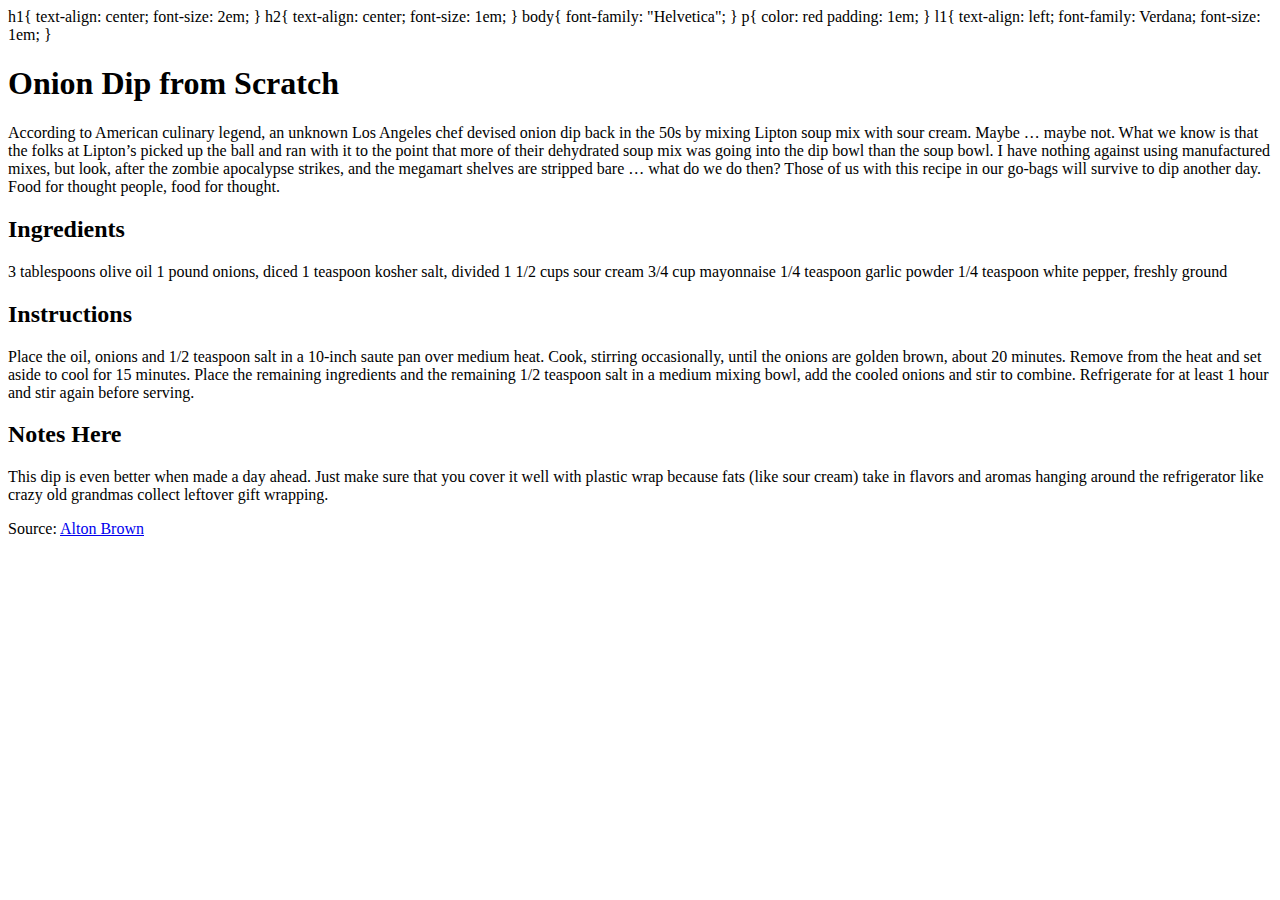
==== Week 2/DipRecipe.html @ da2bb70f "5 Different CSS Properties" ====
<html>
	<head> <link rel="stylesheet" "href=style.css" media = "screen">
		
		h1{
		text-align: center;
		font-size: 2em;
		}
		
		h2{
		text-align: center;
		font-size: 1em;
		}
		
		body{
		font-family: "Helvetica";
		}
		
		p{
		color: red
		padding: 1em;
		}
		
		l1{
		text-align: left;
		font-family: Verdana; font-size: 1em;
		}
		
		
	
	</head>
	<body>
		<article>
			<h1> Onion Dip from Scratch </h1>

			<p> According to American culinary legend, an unknown Los Angeles chef devised onion dip back in the 50s by mixing Lipton soup mix with sour cream. Maybe … maybe not. What we know is that the folks at Lipton’s picked up the ball and ran with it to the point that more of their dehydrated soup mix was going into the dip bowl than the soup bowl. I have nothing against using manufactured mixes, but look, after the zombie apocalypse strikes, and the megamart shelves are stripped bare … what do we do then? Those of us with this recipe in our go-bags will survive to dip another day. Food for thought people, food for thought. </p>

			<h2>Ingredients</h2>

			<u1>
				<l1>3 tablespoons olive oil</l1>
				<l1>1 pound onions, diced</l1>
				<l1>1 teaspoon kosher salt, divided</l1>
				<l1>1 1/2 cups sour cream</l1>
				<l1>3/4 cup mayonnaise</l1>
				<l1>1/4 teaspoon garlic powder</l1>
				<l1>1/4 teaspoon white pepper, freshly ground</l1>
			</u1>
				
			<h2>Instructions</h2> 
			<o1>
				<l1>Place the oil, onions and 1/2 teaspoon salt in a 10-inch saute pan over medium heat.</l1>
				<l1>Cook, stirring occasionally, until the onions are golden brown, about 20 minutes. Remove from the heat and set aside to cool for 15 minutes.</l1>
				<l1>Place the remaining ingredients and the remaining 1/2 teaspoon salt in a medium mixing bowl, add the cooled onions and stir to combine.</l1>
				<l1>Refrigerate for at least 1 hour and stir again before serving.</l1>
			</o1>

			<h2>Notes Here</h2>

			<p>This dip is even better when made a day ahead. Just make sure that you cover it well with plastic wrap because fats (like sour cream) take in flavors and aromas hanging around the refrigerator like crazy old grandmas collect leftover gift wrapping.</p>

			<p>Source: <a href= http://altonbrown.com/onion-dip-recipe-from-scratch/> Alton Brown </a> </p>
		</article>
	</body>		
</html>
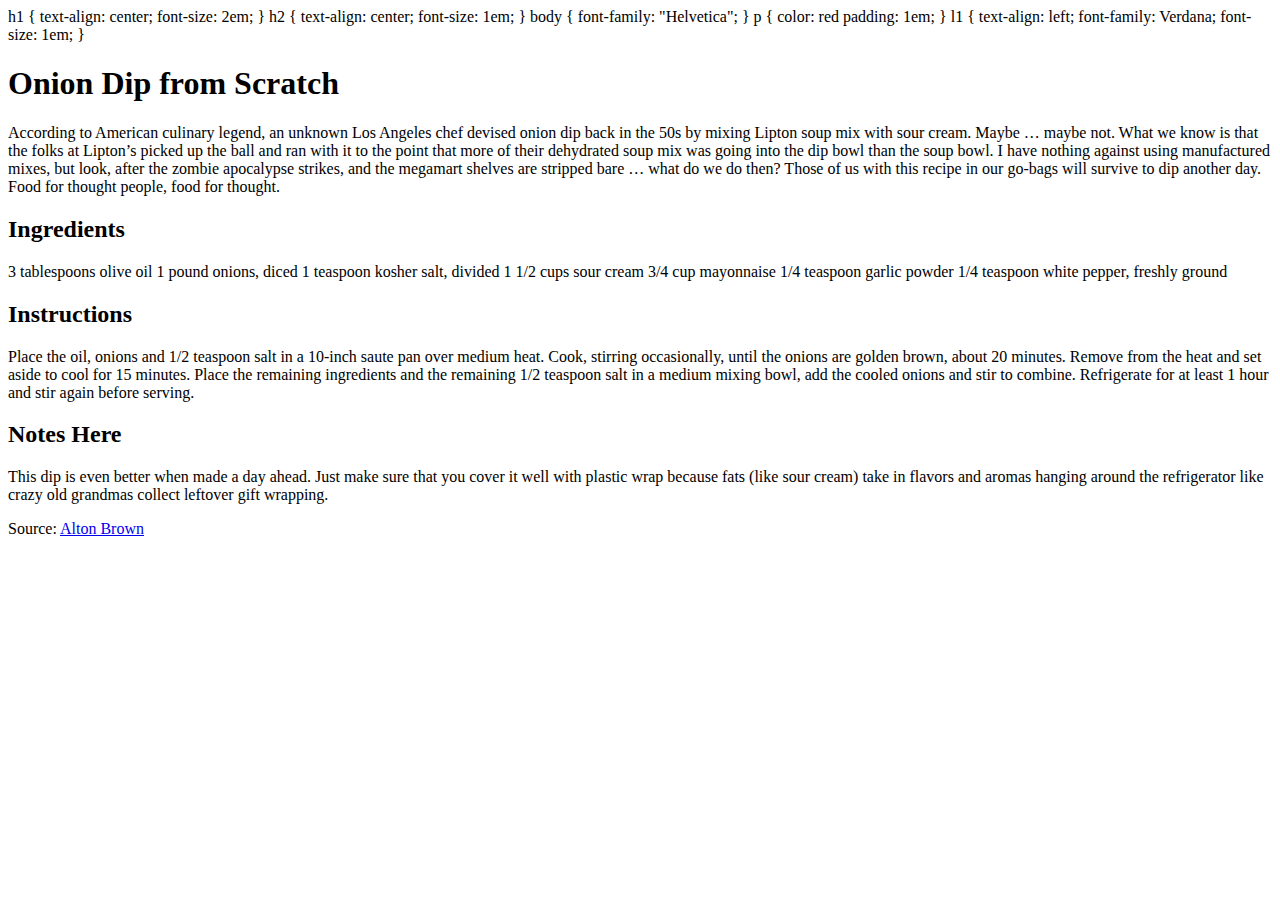
==== commit a5ec644b: "Changes and Additions" ====
--- a/Week 2/DipRecipe.html
+++ b/Week 2/DipRecipe.html
@@ -1,26 +1,26 @@
 <html>
 	<head> <link rel="stylesheet" "href=style.css" media = "screen">
 		
-		h1{
+		h1 {
 		text-align: center;
 		font-size: 2em;
 		}
 		
-		h2{
+		h2 {
 		text-align: center;
 		font-size: 1em;
 		}
 		
-		body{
+		body {
 		font-family: "Helvetica";
 		}
 		
-		p{
+		p {
 		color: red
 		padding: 1em;
 		}
 		
-		l1{
+		l1 {
 		text-align: left;
 		font-family: Verdana; font-size: 1em;
 		}
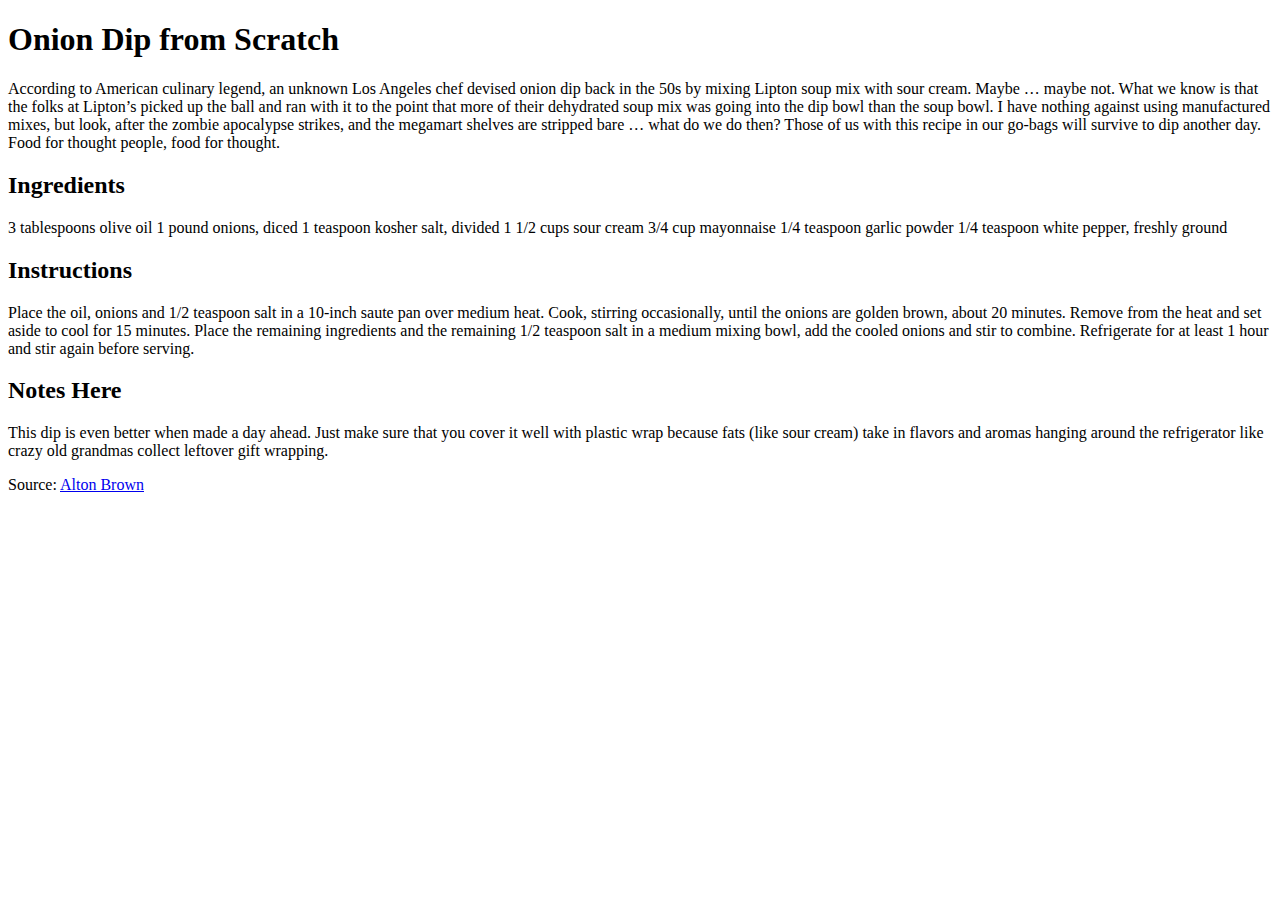
==== commit a0adea01: "added style sheet" ====
--- a/Week 2/DipRecipe.html
+++ b/Week 2/DipRecipe.html
@@ -1,31 +1,6 @@
+<!DOCTYPE html>
 <html>
-	<head> <link rel="stylesheet" "href=style.css" media = "screen">
-		
-		h1 {
-		text-align: center;
-		font-size: 2em;
-		}
-		
-		h2 {
-		text-align: center;
-		font-size: 1em;
-		}
-		
-		body {
-		font-family: "Helvetica";
-		}
-		
-		p {
-		color: red
-		padding: 1em;
-		}
-		
-		l1 {
-		text-align: left;
-		font-family: Verdana; font-size: 1em;
-		}
-		
-		
+	<head> <link rel="stylesheet" "href=style.css" media = "screen">		
 	
 	</head>
 	<body>
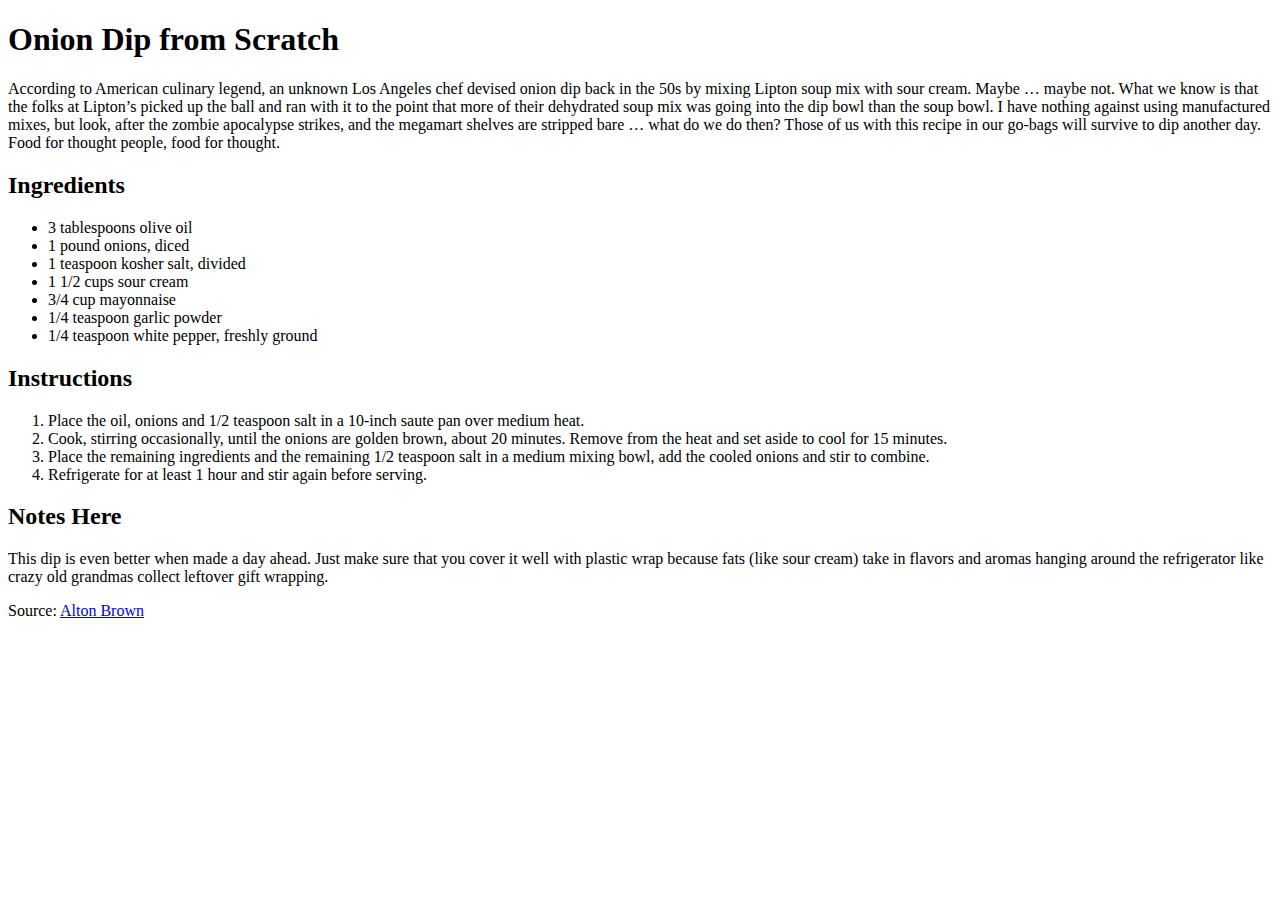
==== commit 91d5a58b: "Dip Changes" ====
--- a/Week 2/DipRecipe.html
+++ b/Week 2/DipRecipe.html
@@ -1,6 +1,9 @@
 <!DOCTYPE html>
 <html>
-	<head> <link rel="stylesheet" "href=style.css" media = "screen">		
+	<head> 
+	<meta charset="utf-8">
+    <title>Onion Dip from Scratch</title>
+	<link rel="stylesheet" "href=style.css" media = "screen">		
 	
 	</head>
 	<body>
@@ -11,23 +14,23 @@
 
 			<h2>Ingredients</h2>
 
-			<u1>
-				<l1>3 tablespoons olive oil</l1>
-				<l1>1 pound onions, diced</l1>
-				<l1>1 teaspoon kosher salt, divided</l1>
-				<l1>1 1/2 cups sour cream</l1>
-				<l1>3/4 cup mayonnaise</l1>
-				<l1>1/4 teaspoon garlic powder</l1>
-				<l1>1/4 teaspoon white pepper, freshly ground</l1>
-			</u1>
+			<ul>
+				<li>3 tablespoons olive oil</li>
+				<li>1 pound onions, diced</li>
+				<li>1 teaspoon kosher salt, divided</li>
+				<li>1 1/2 cups sour cream</li>
+				<li>3/4 cup mayonnaise</li>
+				<li>1/4 teaspoon garlic powder</li>
+				<li>1/4 teaspoon white pepper, freshly ground</li>
+			</ul>
 				
 			<h2>Instructions</h2> 
-			<o1>
-				<l1>Place the oil, onions and 1/2 teaspoon salt in a 10-inch saute pan over medium heat.</l1>
-				<l1>Cook, stirring occasionally, until the onions are golden brown, about 20 minutes. Remove from the heat and set aside to cool for 15 minutes.</l1>
-				<l1>Place the remaining ingredients and the remaining 1/2 teaspoon salt in a medium mixing bowl, add the cooled onions and stir to combine.</l1>
-				<l1>Refrigerate for at least 1 hour and stir again before serving.</l1>
-			</o1>
+			<ol>
+				<li>Place the oil, onions and 1/2 teaspoon salt in a 10-inch saute pan over medium heat.</li>
+				<li>Cook, stirring occasionally, until the onions are golden brown, about 20 minutes. Remove from the heat and set aside to cool for 15 minutes.</li>
+				<li>Place the remaining ingredients and the remaining 1/2 teaspoon salt in a medium mixing bowl, add the cooled onions and stir to combine.</li>
+				<li>Refrigerate for at least 1 hour and stir again before serving.</li>
+			</ol>
 
 			<h2>Notes Here</h2>
 
